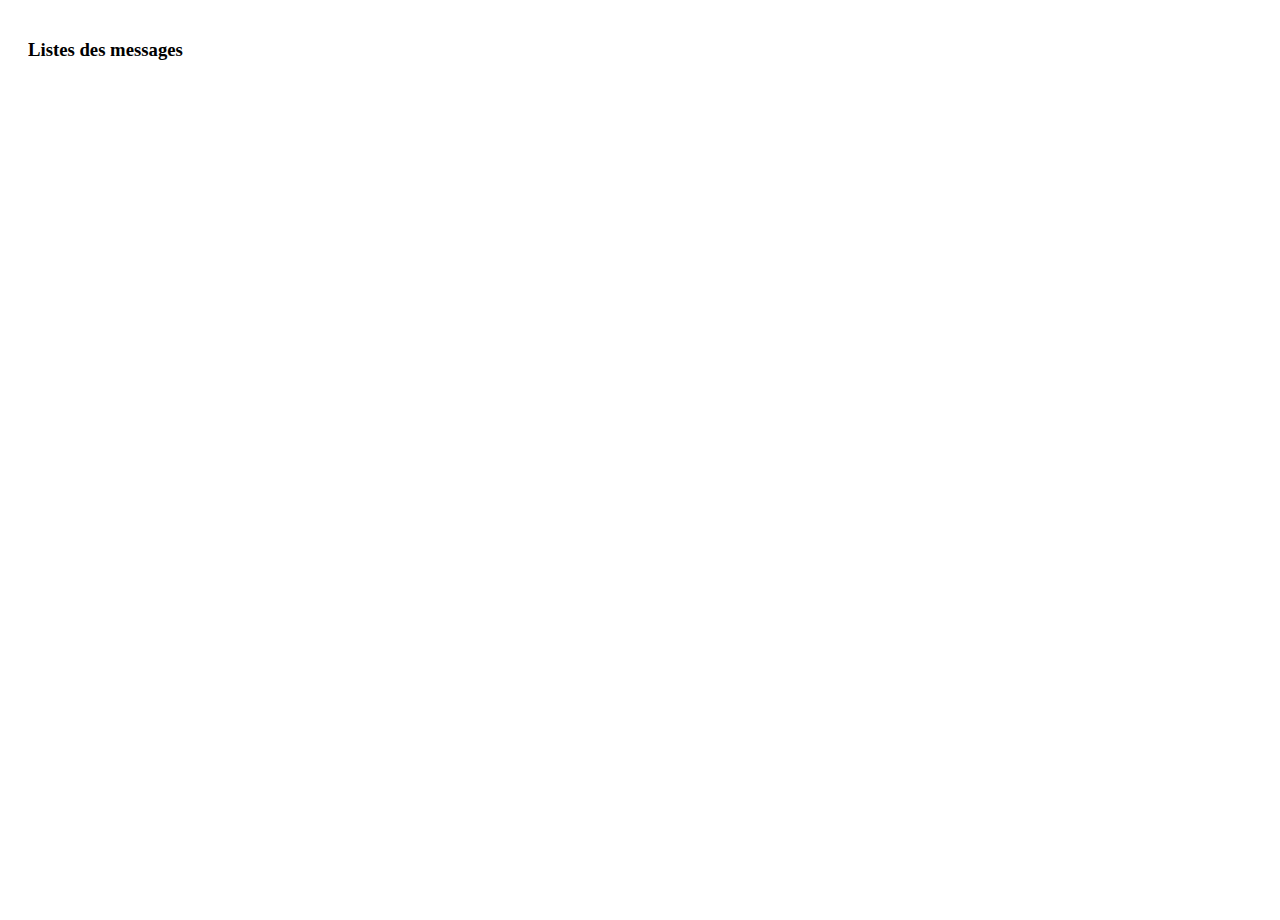
==== src/main/webapp/AjaxHtml/affichage.html @ 908419f2 "Page pour montrer les messages" ====
<!DOCTYPE html>
<html lang="en">
<head>
    <meta charset="UTF-8">
    <title>Title</title>

    <!-- Encodage CSS BOOSTRAP et personalisé -->
    <meta http-equiv="Content-Type" content="text/html; charset=UTF-8">
    <!-- TODO Decommenter -->
    <!--<meta http-equiv="Refresh" content="5"> -->
    <link href="../resources/css/bootstrap.min.css" rel="stylesheet">
    <link href="../resources/css/style.css" rel="stylesheet">
    <title>Affichage des messages</title>
</head>
<body class="body_display" onload="getMessagesBySalon()">
<div class='row bgall'>
    <div class='col-xs-12 col-md-12 col-sm-12 col-lg-12'>
        <div class='panel panel-info bgelement'>
            <div class='panel-heading'><h3 class='panel-title'>Listes des messages</h3>
            </div>
            <div class='panel-body' id="scroll_body">
            </div>
        </div>
    </div>
</div>
<script type="text/javascript" src="../resources/js/jquery-3.1.1.min.js"></script>
<script type="text/javascript" src="../resources/js/bootstrap.min.js"></script>
<script type="text/javascript" src="../resources/js/script.js"></script>
<script type="text/javascript" src="../resources/js/ajax.js"></script>
<script type="text/javascript" src="../resources/js/ajax_func.js"></script>
</body>
</html>
---- src/main/webapp/resources/css/style.css ----
.image_accueil img {
	width:206px;
	display: block;
	margin:20px auto;
	height:auto;
}
body {
	background: url(../images/background.png);
    background-attachment: fixed;
    background-size: cover;
    background-repeat: no-repeat;
    height: 100%;
}
html {
	height: 100%;
}
h2 {
	text-align: center;
    color: #fff;
    margin-bottom: 40px;
    text-shadow: 2px 2px 2px #000;
}
p {
	color:#fff;
	text-align: center;
	margin: 0 0 20px;
	font-size: 16px;
}
.input-group {
	margin-bottom: 30px;
}
form {
	margin-bottom: 30px;
}
.btn-primary {
	margin: 10px auto;
	display: block;
}
.input-group .form-control {
	width:90%;
}
.clickbt {
	width: 9%;
    height: 34px;
    display: inline-block;
    background: #fff;
    text-align: center;
    line-height: 34px;
    border: 1px solid #ddd;
    padding: 4px 0;
    font-size: 20px;
}
iframe {
    width: 100%;
    height: 60%;
    margin-top: 1%;
    border: 0;
}
.body_display {
	background:none;
	overflow: hidden;
}
.panel-info {
    margin-bottom: 0;
    box-shadow: 0 0 0;
    border: 0;
}
.btn-success {
	display:block;
	margin:10px auto;
}
.block_message{
	border-top:1px dashed #000;
	border-bottom:1px dashed #000;
	margin: 40px 0;
	padding:20px 0;
	
}
.user_user {
	color:#31708f;
	float:left;
}
.user_user i {
	margin-right: 10px;
    vertical-align: bottom;
}
.date_user {
	float:right;
	font-weight: bold;
}
.bgall {
	height:100%;
}
.bgelement{
	height:100%;
	background: #fff;
	margin:20px;
	overflow: scroll;
}
.all-users li {
	list-style-type: none;
	padding: 10px 0;
	border-top: 1px solid #31708f;
	border-bottom: 1px solid #31708f;
}
.all-users  ul {
	padding-left:0;
	padding:0 10px;
}
.all-users ul li span {
	float: right;
	color: #5cb85c;
	font-size: 22px;
}
.all-users li::first-letter {
	text-transform: uppercase;
	color:#000;

}
.all-users ul li:first-child {
	border-top: 0;
}
.all-users ul li:last-child {
	border-bottom: 2px solid #31708f;
}
.triangle-border {
	position:relative;
	padding:15px;
	margin:1em 0 3em;
	border:3px solid #31708f;
	color:#333;
	background:rgba(217,237,247,0.1);
	/* css3 */
	-webkit-border-radius:10px;
	-moz-border-radius:10px;
	border-radius:10px;
}
/* Variant : for left positioned triangle
------------------------------------------ */

.triangle-border.left {
	margin-left:30px;
}
.triangle-border:before {
	content:"";
	position:absolute;
	bottom:-20px; /* value = - border-top-width - border-bottom-width */
	left:40px; /* controls horizontal position */
	border-width:20px 20px 0;
	border-style:solid;
	border-color:#31708f transparent;
	/* reduce the damage in FF3.0 */
	display:block;
	width:0;
}

/* creates the smaller  triangle */
.triangle-border:after {
	content:"";
	position:absolute;
	bottom:-13px; /* value = - border-top-width - border-bottom-width */
	left:47px; /* value = (:before left) + (:before border-left) - (:after border-left) */
	border-width:13px 13px 0;
	border-style:solid;
	border-color:#fff transparent;
	/* reduce the damage in FF3.0 */
	display:block;
	width:0;
}

/* creates the larger triangle */
.triangle-border.left:before {
	top:10px; /* controls vertical position */
	bottom:auto;
	left:-30px; /* value = - border-left-width - border-right-width */
	border-width:15px 30px 15px 0;
	border-color:transparent #31708f;
}

/* creates the smaller  triangle */
.triangle-border.left:after {
	top:16px; /* value = (:before top) + (:before border-top) - (:after border-top) */
	bottom:auto;
	left:-21px; /* value = - border-left-width - border-right-width */
	border-width:9px 21px 9px 0;
	border-color:transparent #31708f
}
.connex_lien , .connex_lien:hover{
	color: #fff;
	font-size: 16px;
	text-decoration: underline;
	text-align: center;
	display: block;
}
.bg-success, .bg-danger, .bg-warning {
	padding:10px;
	color:#333;
}
.but {
	display: inline-block;
}
.listes_info {
	width: 200px;
	background: #fff;
	border: 1px solid;
}
.listes_info .info {
	padding: 10px 20px;
	border-bottom: 1px dashed;
}
.listes_info .info:last-child {
	border-bottom: 0;
}
.profil {
	overflow: hidden;
	margin: 50px 0;
}
.profil p{
	color: gray;
}

div.messages{
	width: 100%;
	height: 60%;
	margin-top: 1%;
	border: 0;
}
a + a {
	margin-left: 15px;
}

.marge {
	margin: 10px !important;
	display: inline-block !important;
}
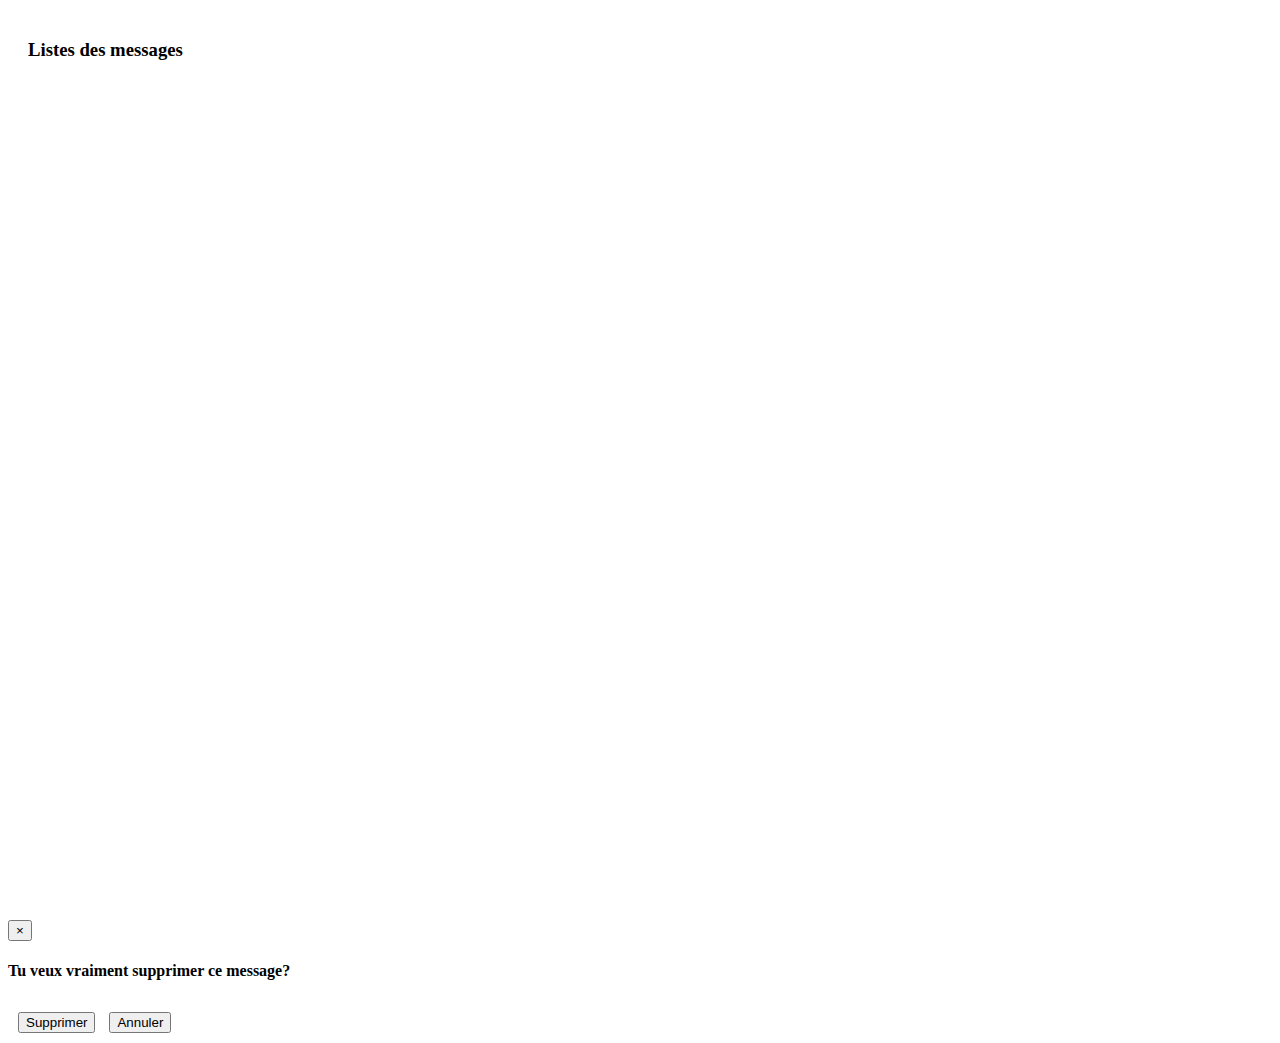
==== commit 5889a3a5: "Delete message et timer" ====
--- a/src/main/webapp/AjaxHtml/affichage.html
+++ b/src/main/webapp/AjaxHtml/affichage.html
@@ -12,7 +12,7 @@
     <link href="../resources/css/style.css" rel="stylesheet">
     <title>Affichage des messages</title>
 </head>
-<body class="body_display" onload="getMessagesBySalon()">
+<body id="mess" class="body_display" onload="getMessagesBySalon()">
 <div class='row bgall'>
     <div class='col-xs-12 col-md-12 col-sm-12 col-lg-12'>
         <div class='panel panel-info bgelement'>
@@ -23,10 +23,32 @@
         </div>
     </div>
 </div>
+
+
+<!-- Modal pour verifier qu'on veut supprimer un message-->
+<div class="modal fade" id="deleteMessage" tabindex="-1" role="dialog" aria-labelledby="myModalLabel">
+    <div class="modal-dialog" role="document">
+        <div class="modal-content">
+            <div class="modal-header">
+                <button type="button" class="close" data-dismiss="modal" aria-label="Close"><span
+                        aria-hidden="true">&times;</span></button>
+                <h4 class="modal-title">Tu veux vraiment supprimer ce message?</h4>
+            </div>
+            <div class="modal-footer">
+                <button onclick="deleteMessage()" type="button" class="btn marge btn-primary">Supprimer</button>
+                <button onclick="location.reload()" type="button" class="btn btn-default">Annuler</button>
+            </div>
+        </div><!-- /.modal-content -->
+    </div><!-- /.modal-dialog -->
+</div><!-- /.modal -->
+
 <script type="text/javascript" src="../resources/js/jquery-3.1.1.min.js"></script>
 <script type="text/javascript" src="../resources/js/bootstrap.min.js"></script>
 <script type="text/javascript" src="../resources/js/script.js"></script>
 <script type="text/javascript" src="../resources/js/ajax.js"></script>
+<script type="text/javascript" src="../resources/js/util.js"></script>
+<script type="text/javascript" src="../resources/js/message.js"></script>
+<script type="text/javascript" src="../resources/js/user.js"></script>
 <script type="text/javascript" src="../resources/js/ajax_func.js"></script>
 </body>
 </html>--- a/src/main/webapp/resources/css/style.css
+++ b/src/main/webapp/resources/css/style.css
@@ -68,6 +68,10 @@
 .btn-success {
 	display:block;
 	margin:10px auto;
+}
+#mess .panel-body {
+	overflow: scroll;
+	height: 360px;
 }
 .block_message{
 	border-top:1px dashed #000;
@@ -225,8 +229,8 @@
 	margin-top: 1%;
 	border: 0;
 }
-a + a {
-	margin-left: 15px;
+a.message_a + a.message_a {
+	margin-left: 15px !important;
 }
 
 .marge {
